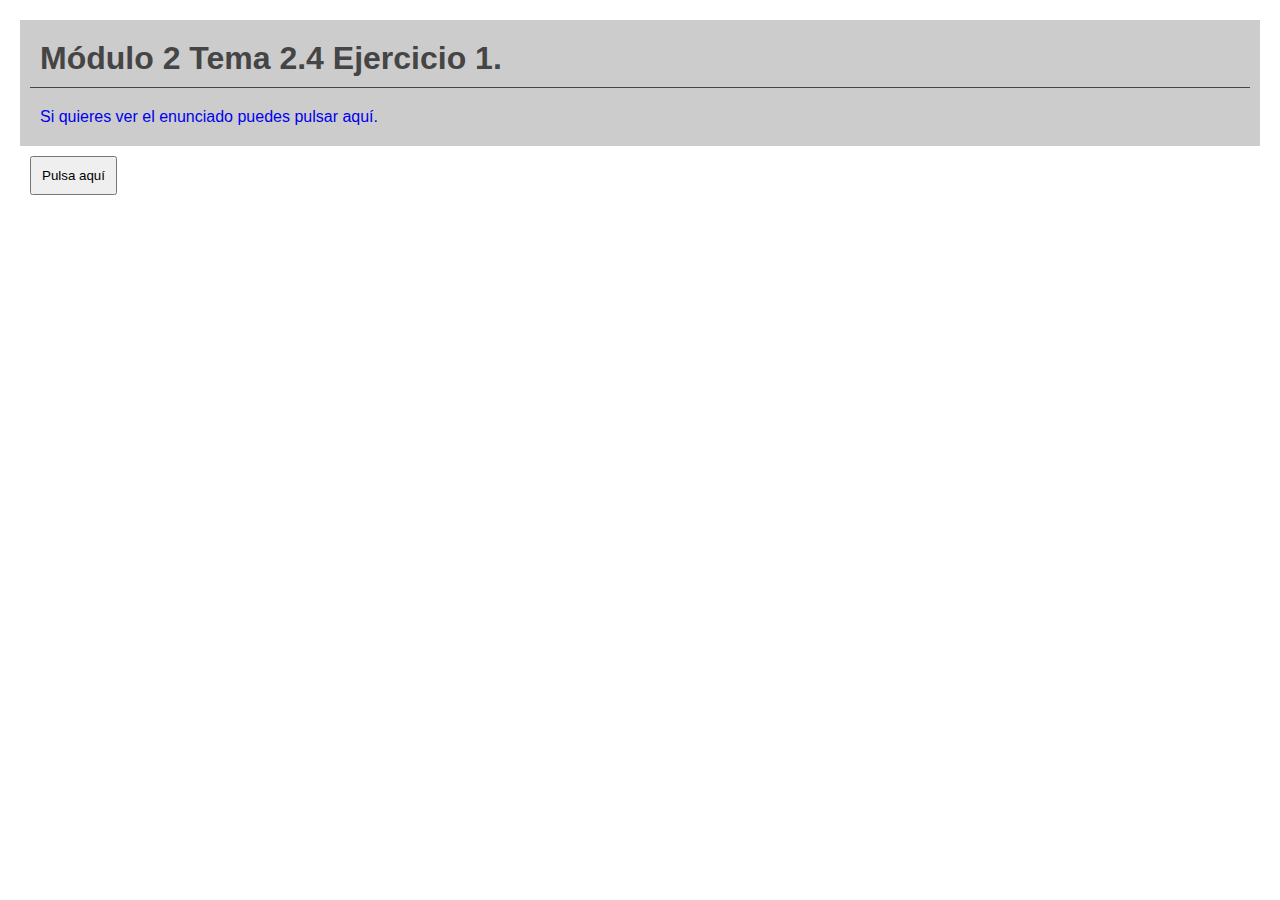
==== ej10/index.html @ 7557d199 "Add all ex 2" ====
<!DOCTYPE html>
<html lang="es">
<head>
    <meta charset="UTF-8">
    <meta name="viewport" content="width=device-width, initial-scale=1.0">
    <meta http-equiv="X-UA-Compatible" content="ie=edge">
    <title>Módulo 2 Tema 2.5 Ejercicio 1</title>
    <link rel="stylesheet" href="css/main.css">
</head>
<body>
<header class="header">
    <h1 class="title">
        Módulo 2 Tema 2.4 Ejercicio 1.
    </h1>
    <a 
        class="ex-link"
        href="https://books.adalab.es/materiales-front-end-g/modulo-2.-programando-la-web/2_5_eventos#ejercicio-1" 
        target="_blank" 
        rel="noopener noreferrer"
        >
        Si quieres ver el enunciado puedes pulsar aquí.
   </a>
</header>
<main class="page__main">
    <button class="btn">Pulsa aquí</button>
    <p class="text"></p>
</main>
    <script src="js/main.js"></script>
</body>
</html>
---- ej10/css/main.css ----
*{
    margin: 0;
    box-sizing: border-box;
    padding: 10px;
}
body{
    font-family: Arial, Helvetica, sans-serif;
    color: #454545;
}
.title{  
    padding:10px;
    border-bottom: 1px solid #454545;
}

.ex-link{
    padding:10px;
    margin-top: 10px;
    text-decoration: none;
    display: inline-block;

}
.header{
    background-color: #cccccc;
}

.resultado{
    margin: 20px auto;
    color:tomato;
}
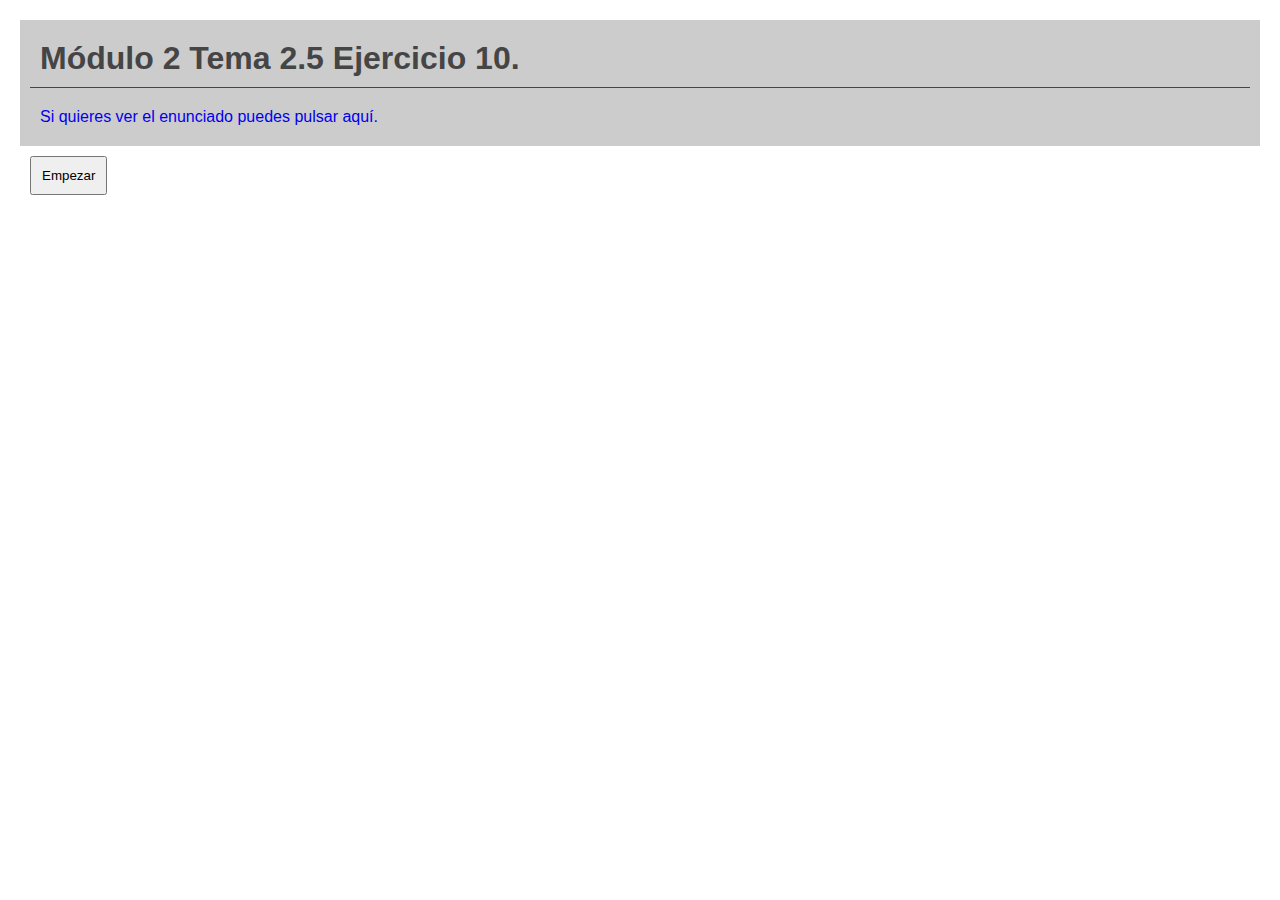
==== commit a85f0c0b: "complete exercises" ====
--- a/ej10/index.html
+++ b/ej10/index.html
@@ -4,17 +4,17 @@
     <meta charset="UTF-8">
     <meta name="viewport" content="width=device-width, initial-scale=1.0">
     <meta http-equiv="X-UA-Compatible" content="ie=edge">
-    <title>Módulo 2 Tema 2.5 Ejercicio 1</title>
+    <title>Módulo 2 Tema 2.5 Ejercicio 10</title>
     <link rel="stylesheet" href="css/main.css">
 </head>
 <body>
 <header class="header">
     <h1 class="title">
-        Módulo 2 Tema 2.4 Ejercicio 1.
+        Módulo 2 Tema 2.5 Ejercicio 10.
     </h1>
     <a 
         class="ex-link"
-        href="https://books.adalab.es/materiales-front-end-g/modulo-2.-programando-la-web/2_5_eventos#ejercicio-1" 
+        href="https://books.adalab.es/materiales-front-end-g/modulo-2.-programando-la-web/2_5_eventos#ejercicio-10" 
         target="_blank" 
         rel="noopener noreferrer"
         >
@@ -22,7 +22,7 @@
    </a>
 </header>
 <main class="page__main">
-    <button class="btn">Pulsa aquí</button>
+    <button class="btn">Empezar</button>
     <p class="text"></p>
 </main>
     <script src="js/main.js"></script>
--- a/ej10/css/main.css
+++ b/ej10/css/main.css
@@ -11,18 +11,15 @@
     padding:10px;
     border-bottom: 1px solid #454545;
 }
-
 .ex-link{
     padding:10px;
     margin-top: 10px;
     text-decoration: none;
     display: inline-block;
-
 }
 .header{
     background-color: #cccccc;
 }
-
 .resultado{
     margin: 20px auto;
     color:tomato;
